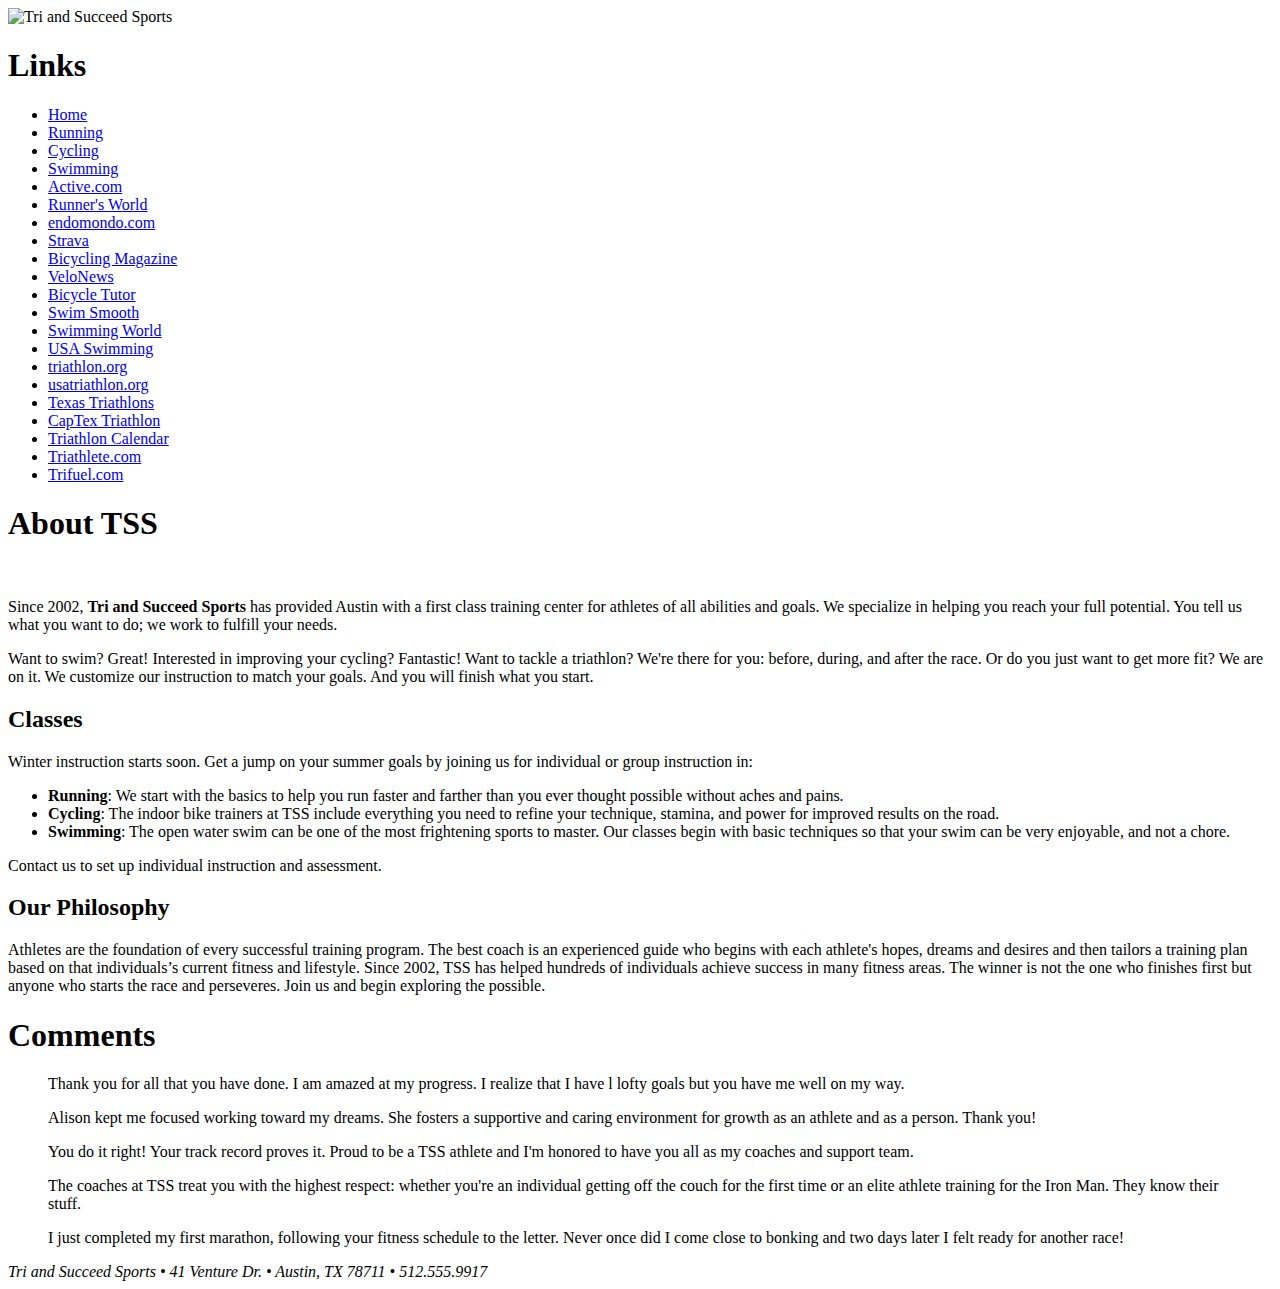
==== index.html @ 651ae72e "Changed File Names and Added Comments" ====
﻿<!DOCTYPE html>
<html>

<head>
    <!--
    New Perspectives on HTML5 and CSS3, 7th Edition
    Tutorial 2
    Tutorial Case
    
    Tri and Succeed Sports
   Author: Micah Fischer
   Date:   8-27-18

    Filename: index.html
   -->
    <meta charset="utf-8" />
    <meta name="keywords" content="triathlon, running, swimming, cycling" />
    <title>Tri and Succeed Sports</title>
    <link rel="stylesheet" href="tss_layout.css">
    <link rel="stylesheet" href="tss_styles.css">
</head>

<body>
    <header>
        <img src="tss_logo.png" alt="Tri and Succeed Sports" />
    </header>

    <nav>
        <h1>Links</h1>
        <ul>
            <li>
                <a href="tss_home.html">Home</a>
            </li>
            <li>
                <a href="tss_run.html">Running</a>
            </li>
            <li>
                <a href="tss_bike.html">Cycling</a>
            </li>
            <li>
                <a href="tss_swim.html">Swimming</a>
            </li>
            <li class="newgroup">
                <a href="http://www.active.com/">Active.com</a>
            </li>
            <li>
                <a href="http://www.runnersworld.com/">Runner's World</a>
            </li>
            <li>
                <a href="https://www.endomondo.com/">endomondo.com</a>
            </li>
            <li>
                <a href="http://www.strava.com/">Strava</a>
            </li>
            <li>
                <a href="http://www.bicycling.com/">Bicycling Magazine</a>
            </li>
            <li>
                <a href="http://velonews.competitor.com/">VeloNews</a>
            </li>
            <li>
                <a href="http://bicycletutor.com/">Bicycle Tutor</a>
            </li>
            <li>
                <a href="http://www.swimsmooth.com/">Swim Smooth</a>
            </li>
            <li>
                <a href="http://www.swimmingworldmagazine.com/">Swimming World</a>
            </li>
            <li>
                <a href="http://www.usaswimming.org/">USA Swimming</a>
            </li>
            <li class="newgroup">
                <a href="http://www.triathlon.org/">triathlon.org</a>
            </li>
            <li>
                <a href="http://www.usatriathlon.org/">usatriathlon.org</a>
            </li>
            <li>
                <a href="http://www.trifind.com/tx.html">Texas Triathlons</a>
            </li>
            <li>
                <a href="http://www.captextri.com/">CapTex Triathlon</a>
            </li>
            <li>
                <a href="http://www.trifind.com/">Triathlon Calendar</a>
            </li>
            <li>
                <a href="http://triathlon.competitor.com/">Triathlete.com</a>
            </li>
            <li>
                <a href="http://www.trifuel.com/">Trifuel.com</a>
            </li>
        </ul>
    </nav>

    <article id="about_tss">
        <h1>About TSS </h1>
        <img src="tss_photo1.png" alt="" />
        <p>Since 2002,
            <strong>Tri and Succeed Sports</strong> has provided Austin with a first class training center for athletes of all abilities
            and goals. We specialize in helping you reach your full potential. You tell us what you want to do; we work to
            fulfill your needs.</p>
        <p>Want to swim? Great! Interested in improving your cycling? Fantastic! Want to tackle a triathlon? We're there for
            you: before, during, and after the race. Or do you just want to get more fit? We are on it. We customize our
            instruction to match your goals. And you will finish what you start.</p>

        <h2>Classes</h2>
        <p>Winter instruction starts soon. Get a jump on your summer goals by joining us for individual or group instruction
            in:
        </p>
        <ul>
            <li>
                <strong>Running</strong>: We start with the basics to help you run faster and farther than you ever thought possible
                without aches and pains.</li>
            <li>
                <strong>Cycling</strong>: The indoor bike trainers at TSS include everything you need to refine your technique, stamina,
                and power for improved results on the road.</li>
            <li>
                <strong>Swimming</strong>: The open water swim can be one of the most frightening sports to master. Our classes begin
                with basic techniques so that your swim can be very enjoyable, and not a chore.</li>
        </ul>
        <p>Contact us to set up individual instruction and assessment.</p>

        <h2>Our Philosophy</h2>
        <p>Athletes are the foundation of every successful training program. The best coach is an experienced ‎guide who begins
            with each athlete's hopes, dreams and desires and then tailors a ‎training plan based on that individuals’s current
            fitness and lifestyle. Since 2002, TSS ‎has helped hundreds of individuals achieve success in many fitness areas.
            The winner is not the one who finishes first but anyone who starts the race and perseveres. Join us and begin
            exploring the possible.</p>
    </article>

    <aside>
        <h1>Comments</h1>
        <blockquote> Thank you for all that you have done. I am amazed at my progress. I realize that I have l lofty goals but you have
            me well on my way.</blockquote>
        <blockquote> Alison kept me focused working toward my dreams. She fosters a supportive and caring environment for growth as an
            athlete and as a person. Thank you!</blockquote>
        <blockquote> You do it right! Your track record proves it. Proud to be a TSS athlete and I'm honored to have you all as my coaches
            and support team.</blockquote>
        <blockquote> The coaches at TSS treat you with the highest respect: whether you're an individual getting off the couch for the
            first time or an elite athlete training for the Iron Man. They know their stuff.</blockquote>
        <blockquote> I just completed my first marathon, following your fitness schedule to the letter. Never once did I come close to
            bonking and two days later I felt ready for another race!</blockquote>
    </aside>

    <footer>
        <address>
            Tri and Succeed Sports &#8226; 41 Venture Dr. &#8226; Austin, TX 78711 &#8226; 512.555.9917
        </address>
    </footer>
</body>

</html>
---- tss_styles.css ----
/*
   New Perspectives on HTML5 and CSS3, 7th Edition
   Tutorial 2
   Tutorial Case
   
   TSS Typographic Style Sheet
   Author: Micah Fischer
   Date:   8-27-18
   
   Filename: tss_styles.css

*/

/* HTML and Body Styles */

/* Heading Styles */

/* Aside and Blockquote Styles */

/* Navigation Styles */

/* List Styles */

/* Footer Styles */

/*
Notice for the Quicksand-Regular Font
------------------------------------------------------------------------------
SIL Open Font License v1.10

This license can also be found at this permalink: http://www.fontsquirrel.com/license/quicksand

Copyright (c) 2011, Andrew Paglinawan (http://www.andrewpaglinawan.com andrew.paglinawan@gmail.com), 
with Reserved Font Name “Quicksand”.

This Font Software is licensed under the SIL Open Font License, Version 1.1.
This license is copied below, and is also available with a FAQ at: http://scripts.sil.org/OFL

—————————————————————————————-
SIL OPEN FONT LICENSE Version 1.1 - 26 February 2007
—————————————————————————————-

PREAMBLE
The goals of the Open Font License (OFL) are to stimulate worldwide development of collaborative 
font projects, to support the font creation efforts of academic and linguistic communities, and 
to provide a free and open framework in which fonts may be shared and improved in 
partnership with others.

The OFL allows the licensed fonts to be used, studied, modified and redistributed freely as 
long as they are not sold by themselves. The fonts, including any derivative works, can 
be bundled, embedded, redistributed and/or sold with any software provided that any reserved 
names are not used by derivative works. The fonts and derivatives, however, cannot be released under 
any other type of license. The requirement for fonts to remain under this license does not apply 
to any document created using the fonts or their derivatives.

DEFINITIONS
“Font Software” refers to the set of files released by the Copyright Holder(s) under this 
license and clearly marked as such. This may include source files, build scripts and documentation.

“Reserved Font Name” refers to any names specified as such after the copyright statement(s).

“Original Version” refers to the collection of Font Software components as distributed by 
the Copyright Holder(s).

“Modified Version” refers to any derivative made by adding to, deleting, or substituting—in 
part or in whole—any of the components of the Original Version, by changing formats or by 
porting the Font Software to a new environment.

“Author” refers to any designer, engineer, programmer, technical writer or other person 
who contributed to the Font Software.

PERMISSION & CONDITIONS
Permission is hereby granted, free of charge, to any person obtaining a copy of the Font Software, 
to use, study, copy, merge, embed, modify, redistribute, and sell modified and unmodified copies of 
the Font Software, subject to the following conditions:

1) Neither the Font Software nor any of its individual components, in Original or Modified 
Versions, may be sold by itself.

2) Original or Modified Versions of the Font Software may be bundled, redistributed and/or 
sold with any software, provided that each copy contains the above copyright notice and this 
license. These can be included either as stand-alone text files, human-readable headers or in 
the appropriate machine-readable metadata fields within text or binary files as long as those 
fields can be easily viewed by the user.

3) No Modified Version of the Font Software may use the Reserved Font Name(s) unless explicit 
written permission is granted by the corresponding Copyright Holder. This restriction only applies 
to the primary font name as presented to the users.

4) The name(s) of the Copyright Holder(s) or the Author(s) of the Font Software shall not be used 
to promote, endorse or advertise any Modified Version, except to acknowledge the contribution(s) 
of the Copyright Holder(s) and the Author(s) or with their explicit written permission.

5) The Font Software, modified or unmodified, in part or in whole, must be distributed entirely 
under this license, and must not be distributed under any other license. The requirement for fonts 
to remain under this license does not apply to any document created using the Font Software.

TERMINATION
This license becomes null and void if any of the above conditions are not met.

DISCLAIMER
THE FONT SOFTWARE IS PROVIDED “AS IS”, WITHOUT WARRANTY OF ANY KIND, EXPRESS OR IMPLIED, 
INCLUDING BUT NOT LIMITED TO ANY WARRANTIES OF MERCHANTABILITY, FITNESS FOR A PARTICULAR PURPOSE 
AND NONINFRINGEMENT OF COPYRIGHT, PATENT, TRADEMARK, OR OTHER RIGHT. IN NO EVENT SHALL THE COPYRIGHT 
HOLDER BE LIABLE FOR ANY CLAIM, DAMAGES OR OTHER LIABILITY, INCLUDING ANY GENERAL, SPECIAL, INDIRECT, 
INCIDENTAL, OR CONSEQUENTIAL DAMAGES, WHETHER IN AN ACTION OF CONTRACT, TORT OR OTHERWISE, ARISING 
FROM, OUT OF THE USE OR INABILITY TO USE THE FONT SOFTWARE OR FROM OTHER DEALINGS IN THE FONT SOFTWARE.
*/
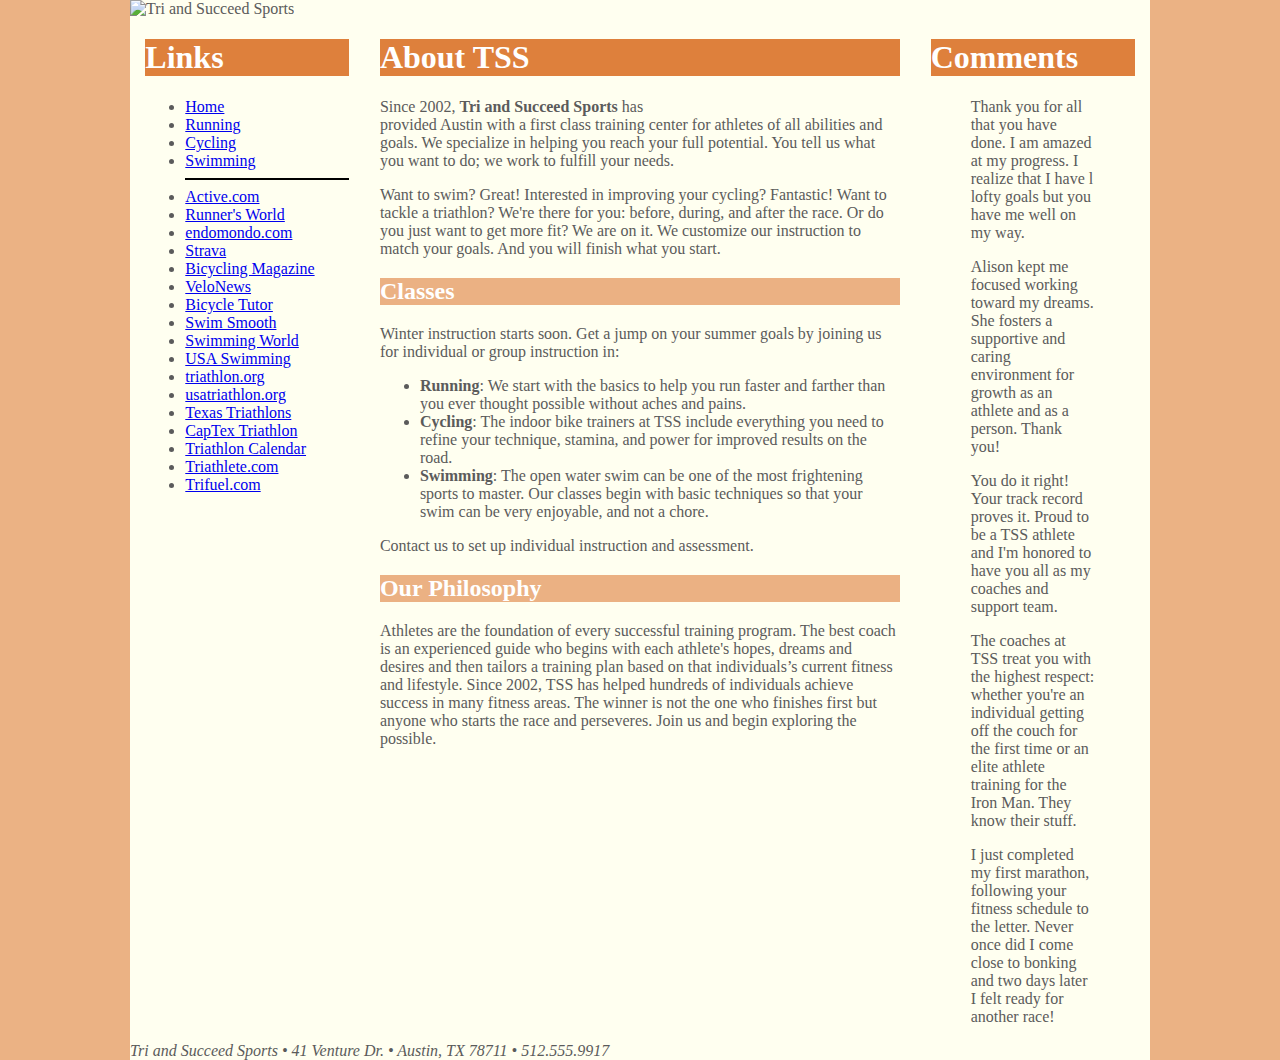
==== commit e1c2a703: "Added CSS for headings, html, and body." ====
--- a/index.html
+++ b/index.html
@@ -18,6 +18,7 @@
     <title>Tri and Succeed Sports</title>
     <link rel="stylesheet" href="tss_layout.css">
     <link rel="stylesheet" href="tss_styles.css">
+
 </head>
 
 <body>
@@ -39,6 +40,7 @@
             </li>
             <li>
                 <a href="tss_swim.html">Swimming</a>
+                <hr color="black">
             </li>
             <li class="newgroup">
                 <a href="http://www.active.com/">Active.com</a>
@@ -98,49 +100,66 @@
         <h1>About TSS </h1>
         <img src="tss_photo1.png" alt="" />
         <p>Since 2002,
-            <strong>Tri and Succeed Sports</strong> has provided Austin with a first class training center for athletes of all abilities
-            and goals. We specialize in helping you reach your full potential. You tell us what you want to do; we work to
+            <strong>Tri and Succeed Sports</strong> has provided Austin with a first class training center for athletes
+            of all abilities
+            and goals. We specialize in helping you reach your full potential. You tell us what you want to do; we work
+            to
             fulfill your needs.</p>
-        <p>Want to swim? Great! Interested in improving your cycling? Fantastic! Want to tackle a triathlon? We're there for
-            you: before, during, and after the race. Or do you just want to get more fit? We are on it. We customize our
+        <p>Want to swim? Great! Interested in improving your cycling? Fantastic! Want to tackle a triathlon? We're
+            there for
+            you: before, during, and after the race. Or do you just want to get more fit? We are on it. We customize
+            our
             instruction to match your goals. And you will finish what you start.</p>
 
         <h2>Classes</h2>
-        <p>Winter instruction starts soon. Get a jump on your summer goals by joining us for individual or group instruction
+        <p>Winter instruction starts soon. Get a jump on your summer goals by joining us for individual or group
+            instruction
             in:
         </p>
         <ul>
             <li>
-                <strong>Running</strong>: We start with the basics to help you run faster and farther than you ever thought possible
+                <strong>Running</strong>: We start with the basics to help you run faster and farther than you ever
+                thought possible
                 without aches and pains.</li>
             <li>
-                <strong>Cycling</strong>: The indoor bike trainers at TSS include everything you need to refine your technique, stamina,
+                <strong>Cycling</strong>: The indoor bike trainers at TSS include everything you need to refine your
+                technique, stamina,
                 and power for improved results on the road.</li>
             <li>
-                <strong>Swimming</strong>: The open water swim can be one of the most frightening sports to master. Our classes begin
+                <strong>Swimming</strong>: The open water swim can be one of the most frightening sports to master. Our
+                classes begin
                 with basic techniques so that your swim can be very enjoyable, and not a chore.</li>
         </ul>
         <p>Contact us to set up individual instruction and assessment.</p>
 
         <h2>Our Philosophy</h2>
-        <p>Athletes are the foundation of every successful training program. The best coach is an experienced ‎guide who begins
-            with each athlete's hopes, dreams and desires and then tailors a ‎training plan based on that individuals’s current
-            fitness and lifestyle. Since 2002, TSS ‎has helped hundreds of individuals achieve success in many fitness areas.
-            The winner is not the one who finishes first but anyone who starts the race and perseveres. Join us and begin
+        <p>Athletes are the foundation of every successful training program. The best coach is an experienced ‎guide
+            who begins
+            with each athlete's hopes, dreams and desires and then tailors a ‎training plan based on that individuals’s
+            current
+            fitness and lifestyle. Since 2002, TSS ‎has helped hundreds of individuals achieve success in many fitness
+            areas.
+            The winner is not the one who finishes first but anyone who starts the race and perseveres. Join us and
+            begin
             exploring the possible.</p>
     </article>
 
     <aside>
         <h1>Comments</h1>
-        <blockquote> Thank you for all that you have done. I am amazed at my progress. I realize that I have l lofty goals but you have
+        <blockquote> Thank you for all that you have done. I am amazed at my progress. I realize that I have l lofty
+            goals but you have
             me well on my way.</blockquote>
-        <blockquote> Alison kept me focused working toward my dreams. She fosters a supportive and caring environment for growth as an
+        <blockquote> Alison kept me focused working toward my dreams. She fosters a supportive and caring environment
+            for growth as an
             athlete and as a person. Thank you!</blockquote>
-        <blockquote> You do it right! Your track record proves it. Proud to be a TSS athlete and I'm honored to have you all as my coaches
+        <blockquote> You do it right! Your track record proves it. Proud to be a TSS athlete and I'm honored to have
+            you all as my coaches
             and support team.</blockquote>
-        <blockquote> The coaches at TSS treat you with the highest respect: whether you're an individual getting off the couch for the
+        <blockquote> The coaches at TSS treat you with the highest respect: whether you're an individual getting off
+            the couch for the
             first time or an elite athlete training for the Iron Man. They know their stuff.</blockquote>
-        <blockquote> I just completed my first marathon, following your fitness schedule to the letter. Never once did I come close to
+        <blockquote> I just completed my first marathon, following your fitness schedule to the letter. Never once did
+            I come close to
             bonking and two days later I felt ready for another race!</blockquote>
     </aside>
 
--- a/tss_layout.css
+++ b/tss_layout.css
@@ -0,0 +1,58 @@
+@charset "utf-8";
+
+/*
+   New Perspectives on HTML5 and CSS3, 7th Edition
+   Tutorial 2
+   Tutorial Case
+   
+   TSS Layout Styles
+   Filename: tss_layout.css
+
+*/
+body {
+	margin: 0 auto;
+	width: 100%;
+	max-width: 1020px;
+	min-width: 640px;
+}
+
+body>header {
+	margin: 0;
+	width: 100%;
+	overflow: hidden;
+}
+
+body>nav {
+	width: 20%;
+	float: left;
+	margin: 0 0 0 1.5%;
+}
+
+body>article#about_tss {
+	width: 51%;
+	float: left;
+	margin: 0 3% 0 3%;
+}
+
+body>aside {
+	width: 20%;
+	float: left;
+	margin: 0 1.5% 0 0;
+}
+
+body>article#about_tss img {
+	float: right;
+	width: 40%;
+	margin: 0px 0 10px 10px;
+}
+
+article.syllabus {
+	float: left;
+	width: 74.5%;
+	margin: 0 4% 0 0%;
+}
+
+body>footer {
+	width: 100%;
+	clear: left;
+}--- a/tss_styles.css
+++ b/tss_styles.css
@@ -1,3 +1,6 @@
+@charset "utf-8";
+@import url(tss_layout.css);
+
 /*
    New Perspectives on HTML5 and CSS3, 7th Edition
    Tutorial 2
@@ -8,21 +11,32 @@
    Date:   8-27-18
    
    Filename: tss_styles.css
+*/
+/* HTML and Body Styles */
+html {
+    background-color: hsl(27deg, 72%, 72%);
+}
 
-*/
-
-/* HTML and Body Styles */
+body {
+    color: rgb(91, 91, 91);
+    background-color: ivory;
+}
 
 /* Heading Styles */
+h1 {
+    color: white;
+    background-color: rgb(222, 128, 60);
+}
+
+h2 {
+    color: white;
+    background-color: rgb(235, 177, 131);
+}
 
 /* Aside and Blockquote Styles */
-
 /* Navigation Styles */
-
 /* List Styles */
-
 /* Footer Styles */
-
 /*
 Notice for the Quicksand-Regular Font
 ------------------------------------------------------------------------------
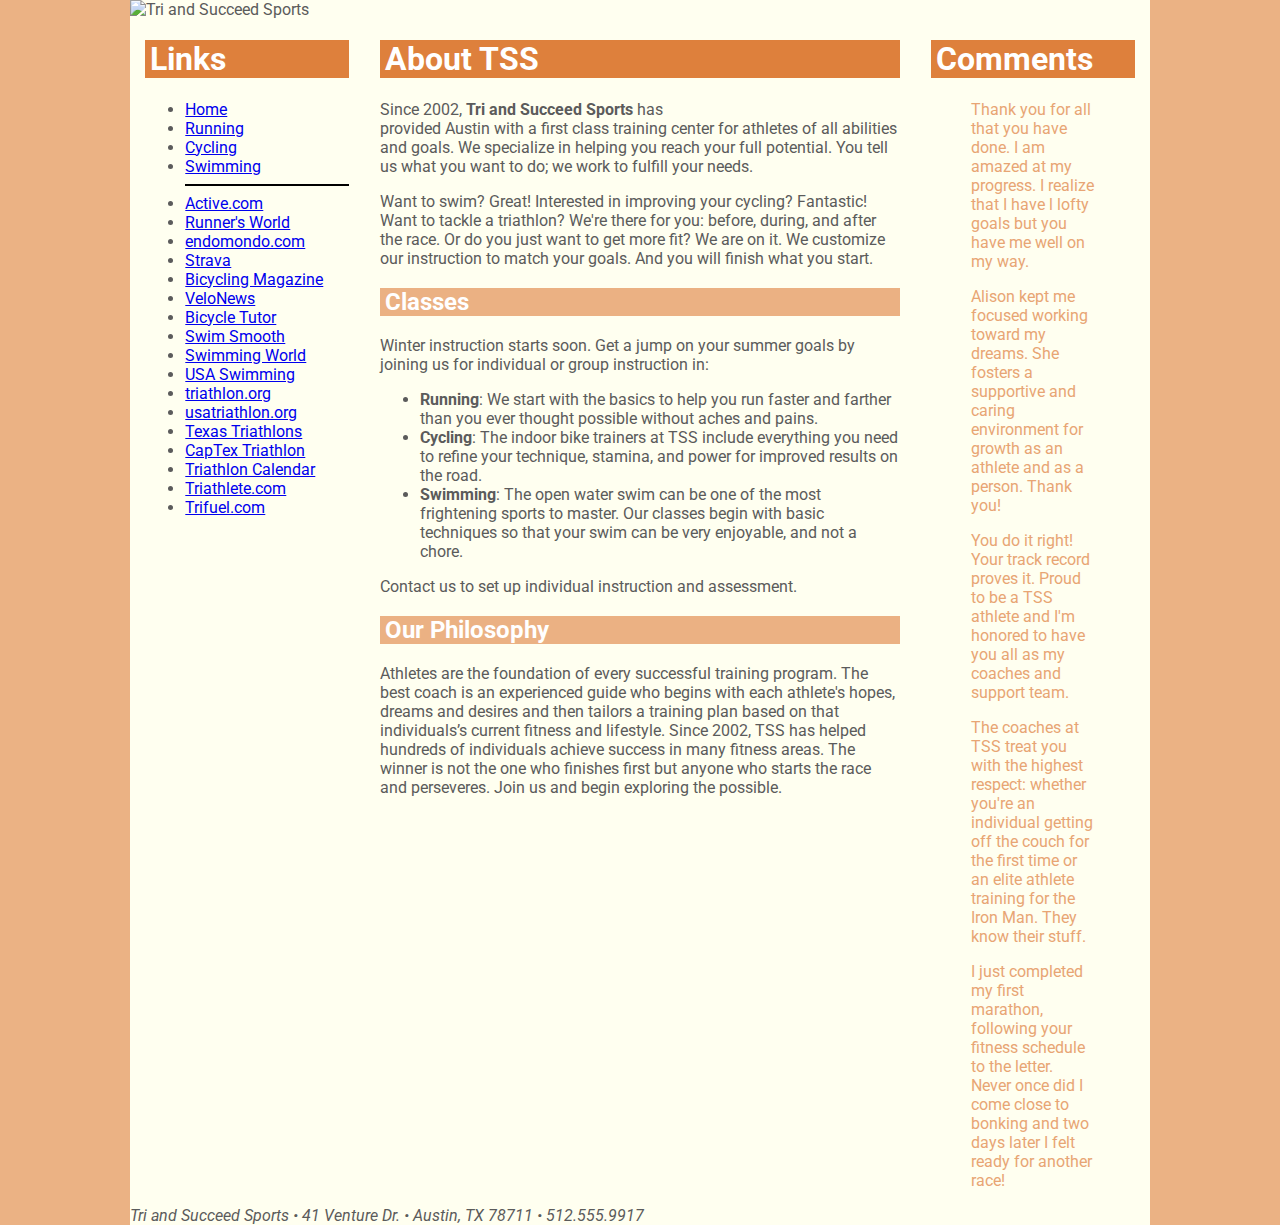
==== commit 73dad8b1: "Updates to color and fonts." ====
--- a/index.html
+++ b/index.html
@@ -30,7 +30,7 @@
         <h1>Links</h1>
         <ul>
             <li>
-                <a href="tss_home.html">Home</a>
+                <a href="index.html">Home</a>
             </li>
             <li>
                 <a href="tss_run.html">Running</a>
--- a/tss_styles.css
+++ b/tss_styles.css
@@ -1,5 +1,6 @@
 @charset "utf-8";
 @import url(tss_layout.css);
+@import url('https://fonts.googleapis.com/css?family=Roboto');
 
 /*
    New Perspectives on HTML5 and CSS3, 7th Edition
@@ -20,20 +21,43 @@
 body {
     color: rgb(91, 91, 91);
     background-color: ivory;
+    font-family: "Roboto", Verdana, Geneva, sans-serif;
 }
 
 /* Heading Styles */
 h1 {
     color: white;
     background-color: rgb(222, 128, 60);
+    padding-left: .4vw;
+}
+
+article#about_tss h1 {
+    color: white;
+    background-color: rgb(222, 128, 60);
+}
+
+article#about_tss h2 {
+    color: white;
+    background-color: rgb(235, 177, 131);
 }
 
 h2 {
     color: white;
     background-color: rgb(235, 177, 131);
+    padding-left: .4vw;
+}
+
+article.syllabus h1,
+h2 {
+    background-color: rgb(255, 185, 255);
+    color: rgb(101, 101, 101);
 }
 
 /* Aside and Blockquote Styles */
+aside blockquote {
+    color: rgb(232, 165, 116);
+}
+
 /* Navigation Styles */
 /* List Styles */
 /* Footer Styles */
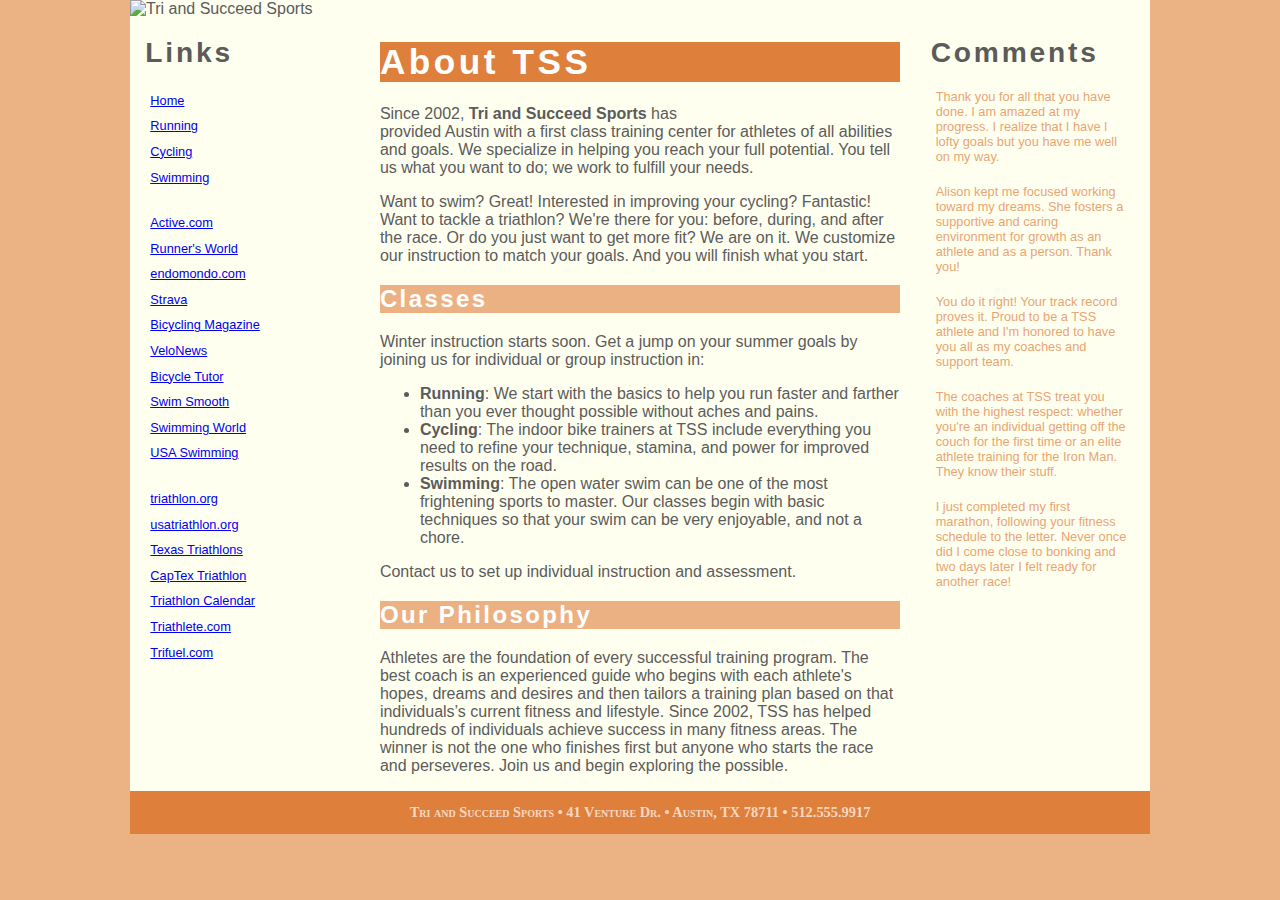
==== commit fe93fc8e: "Added list styles and padding/margins" ====
--- a/index.html
+++ b/index.html
@@ -40,7 +40,6 @@
             </li>
             <li>
                 <a href="tss_swim.html">Swimming</a>
-                <hr color="black">
             </li>
             <li class="newgroup">
                 <a href="http://www.active.com/">Active.com</a>
@@ -95,6 +94,7 @@
             </li>
         </ul>
     </nav>
+
 
     <article id="about_tss">
         <h1>About TSS </h1>
--- a/tss_styles.css
+++ b/tss_styles.css
@@ -1,6 +1,11 @@
 @charset "utf-8";
-@import url(tss_layout.css);
 @import url('https://fonts.googleapis.com/css?family=Roboto');
+
+@font-face {
+    font-family: Quicksand;
+    src: url("Quicksand-Regular.woff") format("woff"),
+        url("Quicksand-Regular.ttf") format("truetype")
+}
 
 /*
    New Perspectives on HTML5 and CSS3, 7th Edition
@@ -21,14 +26,18 @@
 body {
     color: rgb(91, 91, 91);
     background-color: ivory;
-    font-family: "Roboto", Verdana, Geneva, sans-serif;
+    font-family: Verdana, Geneva, sans-serif;
 }
 
 /* Heading Styles */
+h1,
+h2 {
+    font-family: Quicksand, Verdana, Geneva, sans-serif;
+    letter-spacing: 0.1em;
+}
+
 h1 {
-    color: white;
-    background-color: rgb(222, 128, 60);
-    padding-left: .4vw;
+    font-size: 2.2em;
 }
 
 article#about_tss h1 {
@@ -42,9 +51,7 @@
 }
 
 h2 {
-    color: white;
-    background-color: rgb(235, 177, 131);
-    padding-left: .4vw;
+    font-size: 1.5em;
 }
 
 article.syllabus h1,
@@ -54,13 +61,56 @@
 }
 
 /* Aside and Blockquote Styles */
+aside {
+    font-size: .8em;
+}
+
 aside blockquote {
     color: rgb(232, 165, 116);
+    margin: 20px 5px;
 }
 
 /* Navigation Styles */
+nav {
+    font-size: .8em;
+}
+
+nav>ul {
+    line-height: 2em;
+    list-style-type: none;
+    padding-left: 5px;
+}
+
+nav>ul>li.newgroup {
+    margin-top: 20px;
+}
+
 /* List Styles */
+article.syllabus ol {
+    list-style-type: upper-roman;
+}
+
+article.syllabus ol ol {
+    list-style-type: upper-alpha;
+}
+
+article.syllabus ol ol ol {
+    list-style-type: decimal;
+}
+
+article#about_tss ul {
+    list-style-image: url("runicon.png");
+}
+
 /* Footer Styles */
+body>footer address {
+    background-color: rgb(222, 128, 60);
+    color: white;
+    color: rgba(255, 255, 255, .7);
+    font: normal small-caps bold 0.9em/3em Quicksand, Verdana, Geneva, san-serif;
+    text-align: center;
+}
+
 /*
 Notice for the Quicksand-Regular Font
 ------------------------------------------------------------------------------
